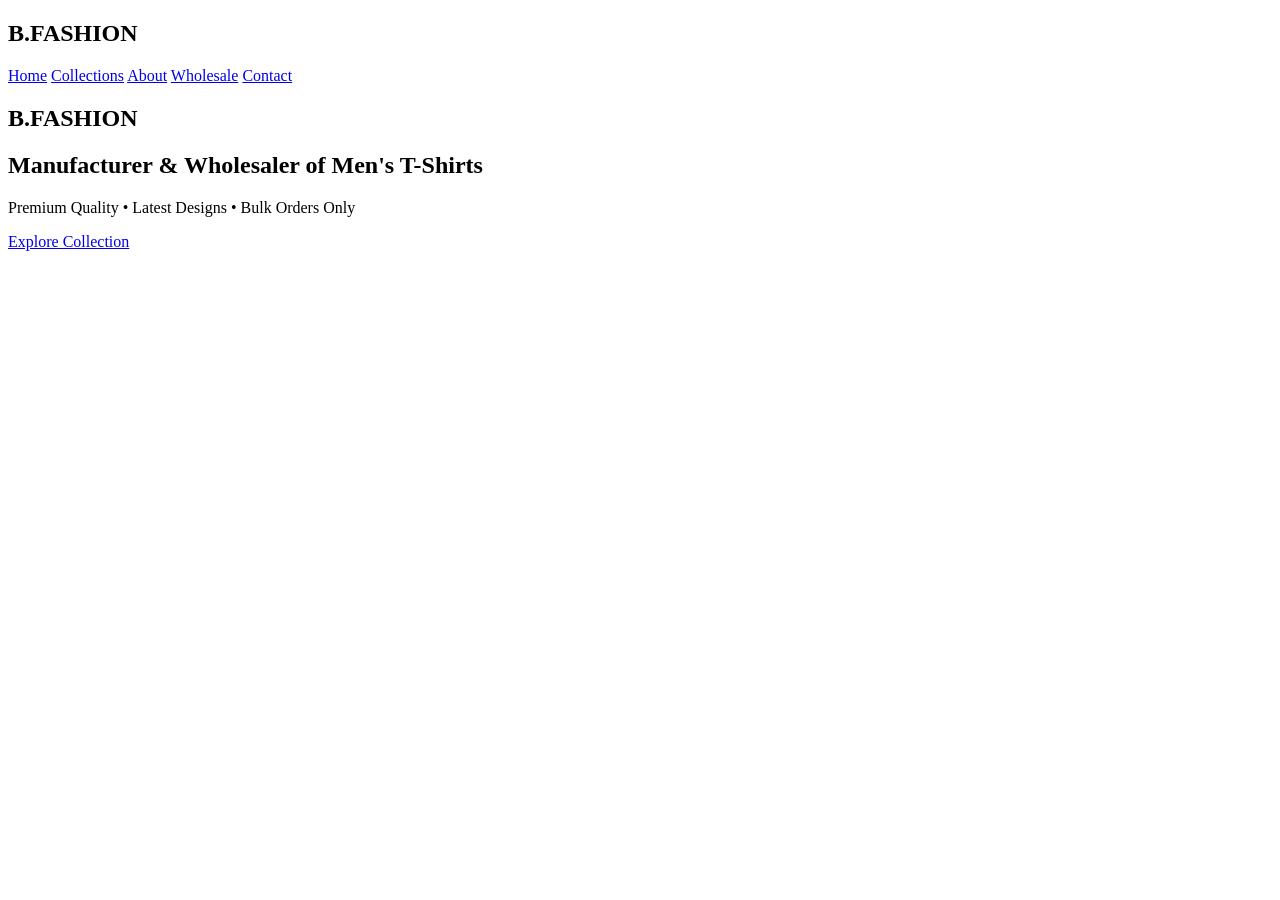
==== index.html @ 8f547087 "Add files via upload" ====
<!DOCTYPE html>
<html lang="en"><head><meta charset="UTF-8"><meta name="viewport" content="width=device-width,initial-scale=1.0">
<title>B.FASHION</title>
<link rel="stylesheet" href="css/style.css"></head>
<body>
<header><h2>B.FASHION</h2><nav>
<a href="index.html">Home</a>
<a href="collections.html">Collections</a>
<a href="about.html">About</a>
<a href="wholesale.html">Wholesale</a>
<a href="contact.html">Contact</a>
</nav></header>
<section class="hero"><div class="overlay"></div><div class="hero-content">
<h1>B.FASHION</h1>
<h2>Manufacturer & Wholesaler of Men's T-Shirts</h2>
<p>Premium Quality • Latest Designs • Bulk Orders Only</p>
<a class="btn" href="collections.html">Explore Collection</a>
</div></section>
<script src="js/script.js"></script>
</body></html>
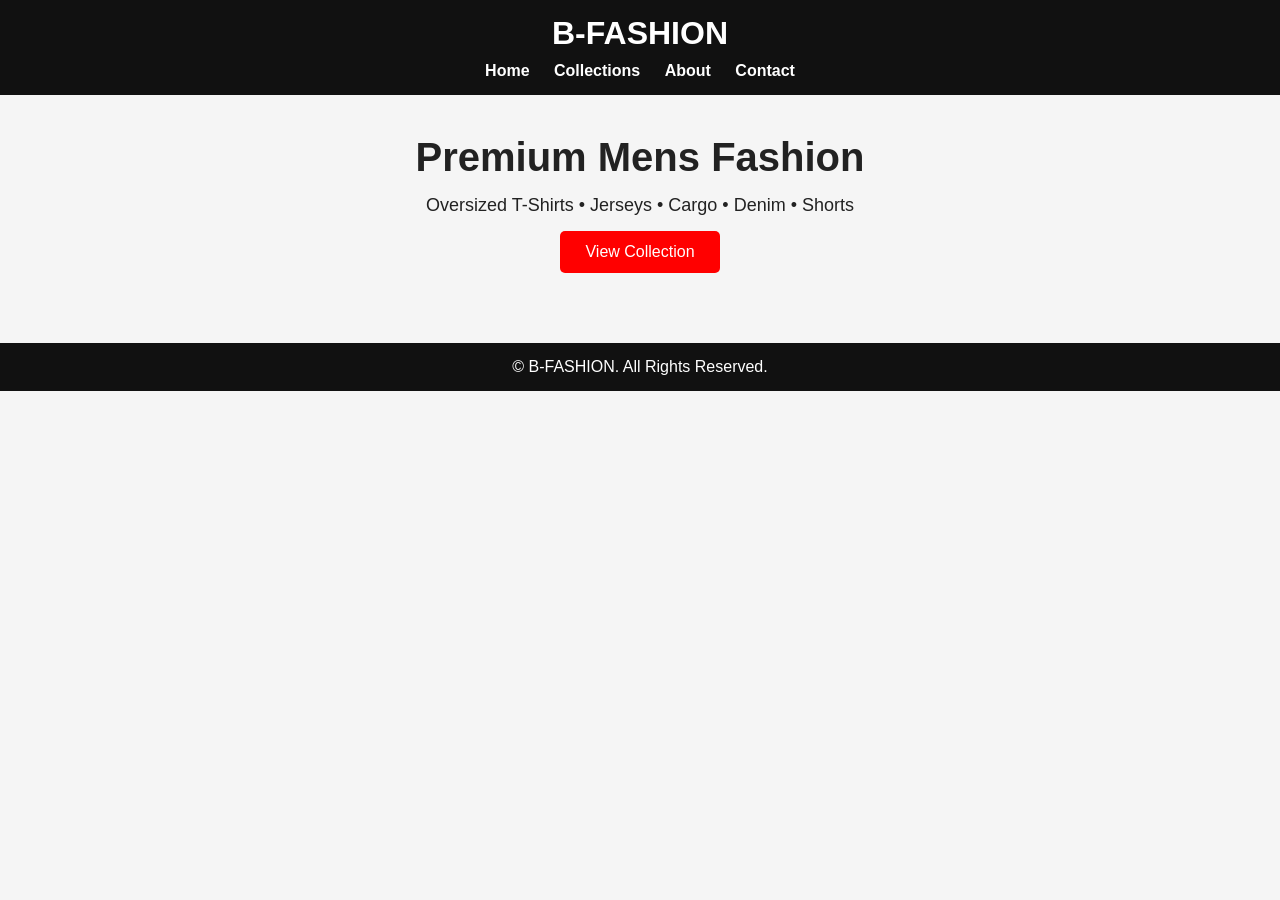
==== commit af46f44e: "Add files via upload" ====
--- a/index.html
+++ b/index.html
@@ -1,20 +1,32 @@
 <!DOCTYPE html>
-<html lang="en"><head><meta charset="UTF-8"><meta name="viewport" content="width=device-width,initial-scale=1.0">
-<title>B.FASHION</title>
-<link rel="stylesheet" href="css/style.css"></head>
+<html lang="en">
+<head>
+<meta charset="UTF-8">
+<meta name="viewport" content="width=device-width, initial-scale=1.0">
+<title>B-FASHION | Premium Mens Wear</title>
+<link rel="stylesheet" href="style.css">
+</head>
 <body>
-<header><h2>B.FASHION</h2><nav>
+<header>
+<h1>B-FASHION</h1>
+<nav>
 <a href="index.html">Home</a>
 <a href="collections.html">Collections</a>
 <a href="about.html">About</a>
-<a href="wholesale.html">Wholesale</a>
 <a href="contact.html">Contact</a>
-</nav></header>
-<section class="hero"><div class="overlay"></div><div class="hero-content">
-<h1>B.FASHION</h1>
-<h2>Manufacturer & Wholesaler of Men's T-Shirts</h2>
-<p>Premium Quality • Latest Designs • Bulk Orders Only</p>
-<a class="btn" href="collections.html">Explore Collection</a>
-</div></section>
-<script src="js/script.js"></script>
-</body></html>+</nav>
+</header>
+
+<section class="hero">
+<h1>Premium Mens Fashion</h1>
+<p>Oversized T-Shirts • Jerseys • Cargo • Denim • Shorts</p>
+<a class="btn" href="collections.html">View Collection</a>
+</section>
+
+<footer>
+<p>© B-FASHION. All Rights Reserved.</p>
+</footer>
+
+<script src="script.js"></script>
+</body>
+</html>
--- a/style.css
+++ b/style.css
@@ -0,0 +1,7 @@
+*{margin:0;padding:0;box-sizing:border-box;font-family:Arial,sans-serif}
+body{background:#f5f5f5;color:#222}
+header{background:#111;color:#fff;padding:15px;text-align:center}
+nav{margin-top:10px}
+nav a{color:#fff;text-decoration:none;margin:10px;font-weight:bold}
+.hero{text-align:center;padding:40px 20px}
+.hero h1{font-size:40px}.hero p{font-size:18px;margin:15px 0}.btn{display:inline-block;background:red;color:#fff;padding:12px 25px;text-decoration:none;border-radius:5px}.gallery{display:grid;grid-template-columns:repeat(auto-fit,minmax(220px,1fr));gap:20px;padding:20px}.gallery img{width:100%;border-radius:8px;cursor:pointer;transition:.3s}.gallery img:hover{transform:scale(1.05)}footer{background:#111;color:#fff;text-align:center;padding:15px;margin-top:30px}
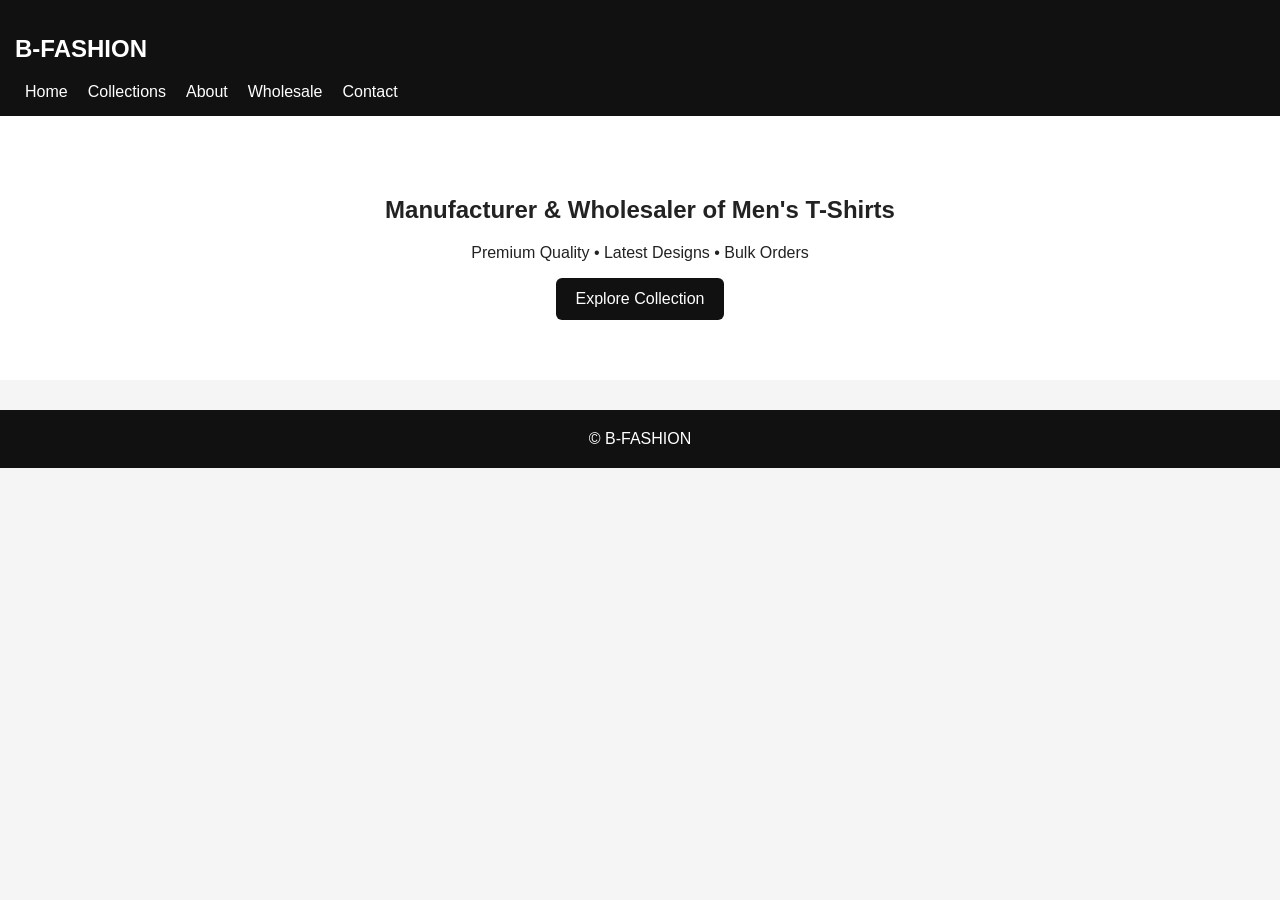
==== commit 6de1891d: "Add files via upload" ====
--- a/index.html
+++ b/index.html
@@ -1,32 +1 @@
-<!DOCTYPE html>
-<html lang="en">
-<head>
-<meta charset="UTF-8">
-<meta name="viewport" content="width=device-width, initial-scale=1.0">
-<title>B-FASHION | Premium Mens Wear</title>
-<link rel="stylesheet" href="style.css">
-</head>
-<body>
-<header>
-<h1>B-FASHION</h1>
-<nav>
-<a href="index.html">Home</a>
-<a href="collections.html">Collections</a>
-<a href="about.html">About</a>
-<a href="contact.html">Contact</a>
-</nav>
-</header>
-
-<section class="hero">
-<h1>Premium Mens Fashion</h1>
-<p>Oversized T-Shirts • Jerseys • Cargo • Denim • Shorts</p>
-<a class="btn" href="collections.html">View Collection</a>
-</section>
-
-<footer>
-<p>© B-FASHION. All Rights Reserved.</p>
-</footer>
-
-<script src="script.js"></script>
-</body>
-</html>
+<!DOCTYPE html><html><head><meta charset="UTF-8"><meta name="viewport" content="width=device-width,initial-scale=1"><title>B-FASHION</title><link rel="stylesheet" href="style.css"></head><body><header><h2>B-FASHION</h2><nav><a href="index.html">Home</a><a href="collections.html">Collections</a><a href="about.html">About</a><a href="wholesale.html">Wholesale</a><a href="contact.html">Contact</a></nav></header><section class="hero"><h1>Manufacturer & Wholesaler of Men's T-Shirts</h1><p>Premium Quality • Latest Designs • Bulk Orders</p><a class="btn" href="collections.html">Explore Collection</a></section><footer>© B-FASHION</footer><script src="script.js"></script></body></html>
--- a/style.css
+++ b/style.css
@@ -1,7 +1,8 @@
-*{margin:0;padding:0;box-sizing:border-box;font-family:Arial,sans-serif}
-body{background:#f5f5f5;color:#222}
-header{background:#111;color:#fff;padding:15px;text-align:center}
-nav{margin-top:10px}
-nav a{color:#fff;text-decoration:none;margin:10px;font-weight:bold}
-.hero{text-align:center;padding:40px 20px}
-.hero h1{font-size:40px}.hero p{font-size:18px;margin:15px 0}.btn{display:inline-block;background:red;color:#fff;padding:12px 25px;text-decoration:none;border-radius:5px}.gallery{display:grid;grid-template-columns:repeat(auto-fit,minmax(220px,1fr));gap:20px;padding:20px}.gallery img{width:100%;border-radius:8px;cursor:pointer;transition:.3s}.gallery img:hover{transform:scale(1.05)}footer{background:#111;color:#fff;text-align:center;padding:15px;margin-top:30px}+body{font-family:Arial,sans-serif;margin:0;background:#f5f5f5;color:#222}
+header{background:#111;color:#fff;padding:15px}
+nav a{color:#fff;margin:0 10px;text-decoration:none}
+.hero{padding:60px 20px;text-align:center;background:#fff}
+.btn{display:inline-block;background:#111;color:#fff;padding:12px 20px;text-decoration:none;border-radius:6px}
+.grid{display:grid;grid-template-columns:repeat(auto-fit,minmax(220px,1fr));gap:20px;padding:20px}
+.card{background:#fff;padding:15px;border-radius:8px;box-shadow:0 2px 8px rgba(0,0,0,.1)}
+footer{text-align:center;padding:20px;background:#111;color:#fff;margin-top:30px}
